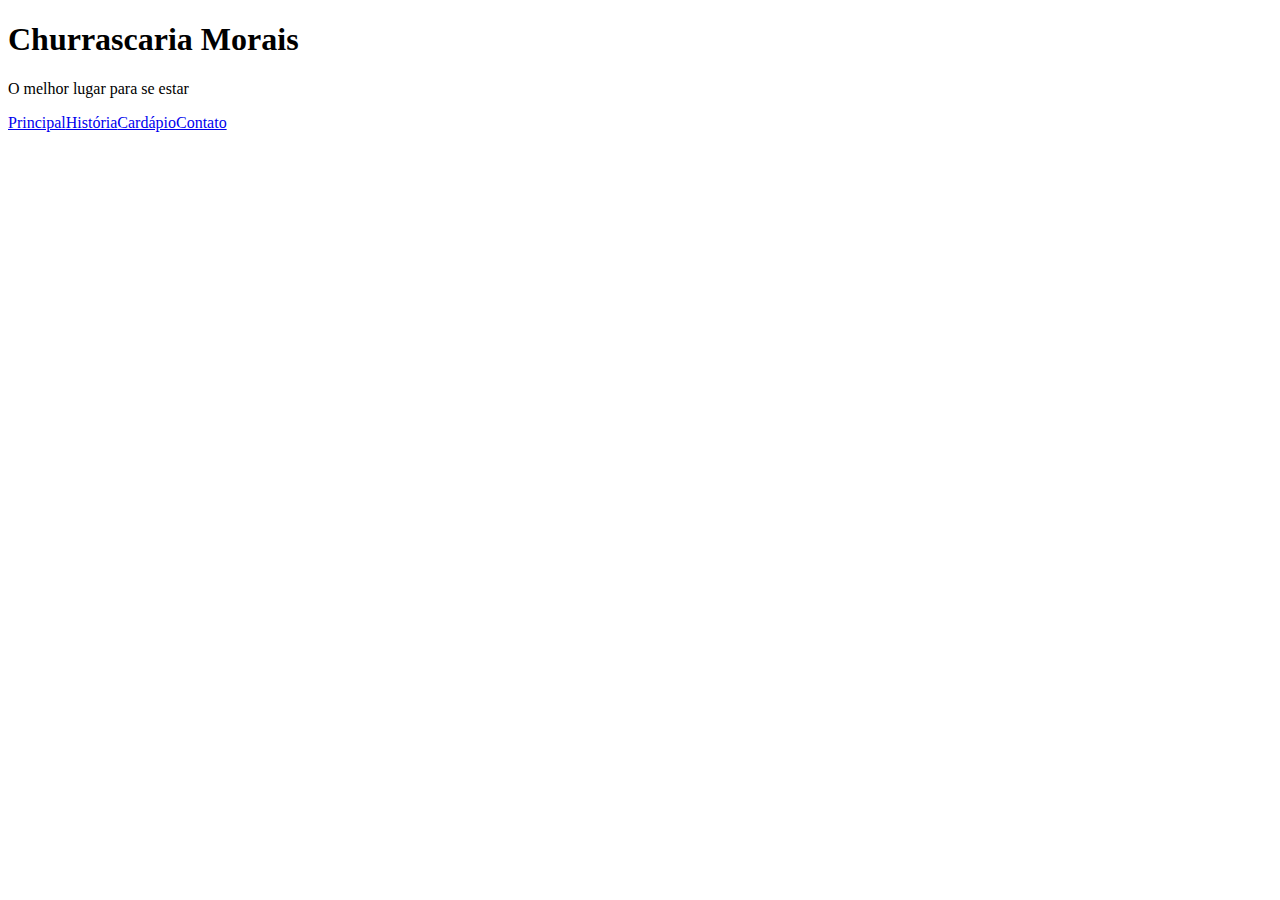
==== nossahistoria.html @ 23d2bea2 "script menubar + melhoria organização" ====
<!DOCTYPE html>
<html lang="pt-br">
<head>
    <meta charset="UTF-8">
    <meta name="viewport" content="width=device-width, initial-scale=1.0">
    <title>Nossa história</title>
    <link rel="stylesheet" href="style_nossahistoria.css">
    <script src="js/script.js"></script>
</head>
<body onload="createMenu()">
    <header>
        <h1>Churrascaria Morais</h1>
        <p>O melhor lugar para se estar</p>
    </header>
    <nav id="menu_principal">

    </nav>
</body>
</html>
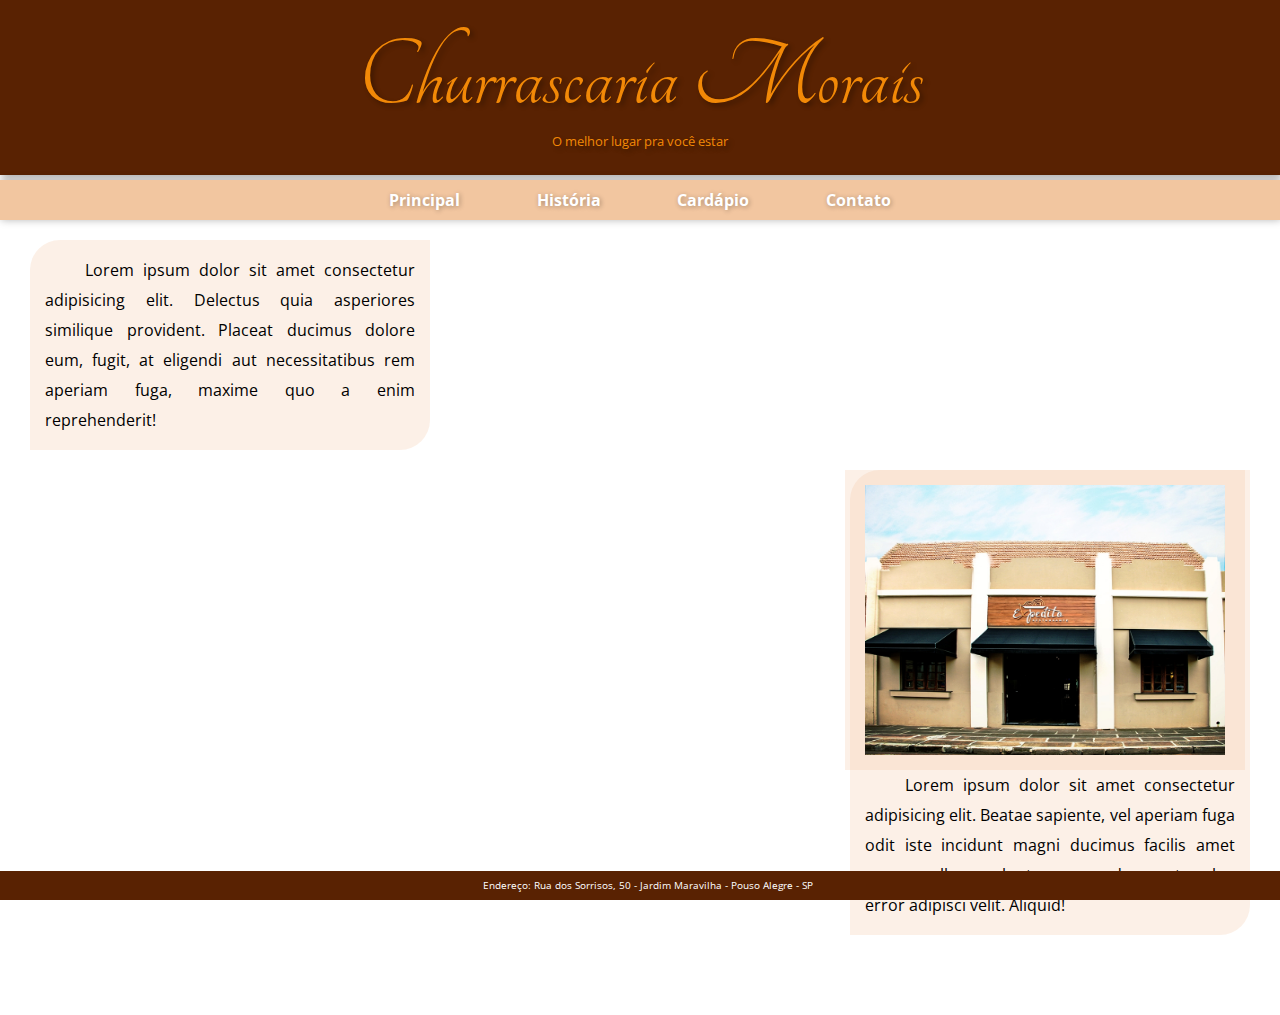
==== commit 575b1d44: "melhorias no css e pagina nossahistoria.html" ====
--- a/nossahistoria.html
+++ b/nossahistoria.html
@@ -1,19 +1,48 @@
 <!DOCTYPE html>
 <html lang="pt-br">
+
 <head>
     <meta charset="UTF-8">
     <meta name="viewport" content="width=device-width, initial-scale=1.0">
     <title>Nossa história</title>
-    <link rel="stylesheet" href="style_nossahistoria.css">
+    <link rel="stylesheet" href="estilos/style_nossahistoria.css">
+    <link rel="stylesheet" href="estilos/style_global.css">
     <script src="js/script.js"></script>
 </head>
-<body onload="createMenu()">
-    <header>
-        <h1>Churrascaria Morais</h1>
-        <p>O melhor lugar para se estar</p>
+
+<body onload="createElements()">
+    <header id="header_principal">
+
     </header>
     <nav id="menu_principal">
 
     </nav>
+    <main>
+        <section class="section_left">
+            <p>
+                Lorem ipsum dolor sit amet consectetur adipisicing elit. Delectus quia asperiores similique provident.
+                Placeat ducimus dolore eum, fugit, at eligendi aut necessitatibus rem aperiam fuga, maxime quo a enim
+                reprehenderit!
+            </p>
+        </section>
+
+        <div class="container_image">
+            <img src="images/fachada_antiga.jpg" alt="Foto fachada antiga">
+        </div>
+
+        <section class="section_right">
+            <p>
+                Lorem ipsum dolor sit amet consectetur adipisicing elit. Beatae sapiente, vel aperiam fuga odit iste
+                incidunt magni ducimus facilis amet rerum, ullam voluptas nam, deserunt culpa error adipisci velit.
+                Aliquid!
+            </p>
+        </section>
+
+    </main>
+
+    <footer id="footer_principal">
+
+    </footer>
 </body>
+
 </html>--- a/estilos/style_nossahistoria.css
+++ b/estilos/style_nossahistoria.css
@@ -0,0 +1,47 @@
+@charset "UTF-8";
+
+section {
+    background-color: #f2c6a041;
+    max-width: 600px;
+    margin: auto;
+    margin-top: 20px;
+    margin-bottom: 20px;
+    border-radius: 30px 0px 30px 0px;
+}
+
+.section_right {
+    margin-right: 20px;
+    max-width: 400px;
+}
+
+.section_left {
+    margin-left: 20px;
+    max-width: 400px;
+}
+
+section p {
+    text-indent: 40px;
+    padding: 15px;
+    line-height: 30px;
+    text-align: justify;
+}
+
+.container_image {
+    background-color: #f2c6a041;
+    position: relative;
+    max-width: 400px;
+    max-height: 300px;
+    height: 50vw;
+    width: 60vw;
+    float: right;
+    margin: 0px 25px 0px 0px;
+}
+
+img {
+    position: absolute;
+    top: 50%;
+    left: 50%;
+    transform: translate(-50%, -50%);
+    width: 90%;
+    height: 90%;
+}--- a/estilos/style_global.css
+++ b/estilos/style_global.css
@@ -0,0 +1,82 @@
+@charset "UTF-8";
+
+@import url('https://fonts.googleapis.com/css2?family=Tangerine&display=swap');
+
+@import url('https://fonts.googleapis.com/css2?family=Open+Sans:wght@300&display=swap');
+
+:root {
+    --cor0: #F28907;
+    --cor1: #27370B;
+    --cor2: #F2C6A0;
+    --cor3: #8C3503;
+    --cor4: #592202;
+    --fonte1: 'Tangerine', cursive;
+    --fonte2: 'Open Sans', sans-serif;
+}
+
+* {
+    margin: 0px;
+    padding: 0px;
+}
+
+html,
+body {
+    background-color: white;
+    font-family: var(--fonte2);
+}
+
+header {
+    background-color: var(--cor4);
+    color: var(--cor0);
+    text-align: center;
+    padding: 25px;
+    margin-bottom: 5px;
+    box-shadow: 2px 2px 8px rgba(0, 0, 0, 0.349);
+    text-shadow: 3px 3px 5px rgba(0, 0, 0, 0.322);
+}
+
+header h1 {
+    font-family: var(--fonte1);
+    font-size: calc(16px + (8/1200) * 100 * 10vw);
+    font-weight: normal;
+}
+
+header p{
+    font: normal 0.8em var(--fonte2);
+}
+
+nav {
+    background-color: #F2C6A0;
+    text-align: center;
+    line-height: 40px;
+    box-shadow: 1px 0px 8px rgba(0, 0, 0, 0.288);
+    text-shadow: 1px 1px 5px rgba(0, 0, 0, 0.322);
+}
+
+nav a {
+    color: white;
+    text-decoration: none;
+    font-weight: bold;
+    padding: 2vh 3vw;
+}
+
+nav a:hover {
+    background-color: var(--cor3);
+}
+
+main{
+    padding-left: 10px;
+    padding-right: 10px;
+    padding-bottom: 60px;
+}
+
+footer {
+    background-color: var(--cor4);
+    color: white;
+    position: fixed;
+    bottom: 0;
+    padding: 8px;
+    width: 100%;
+    font-size: 0.6em;
+    text-align: center;
+}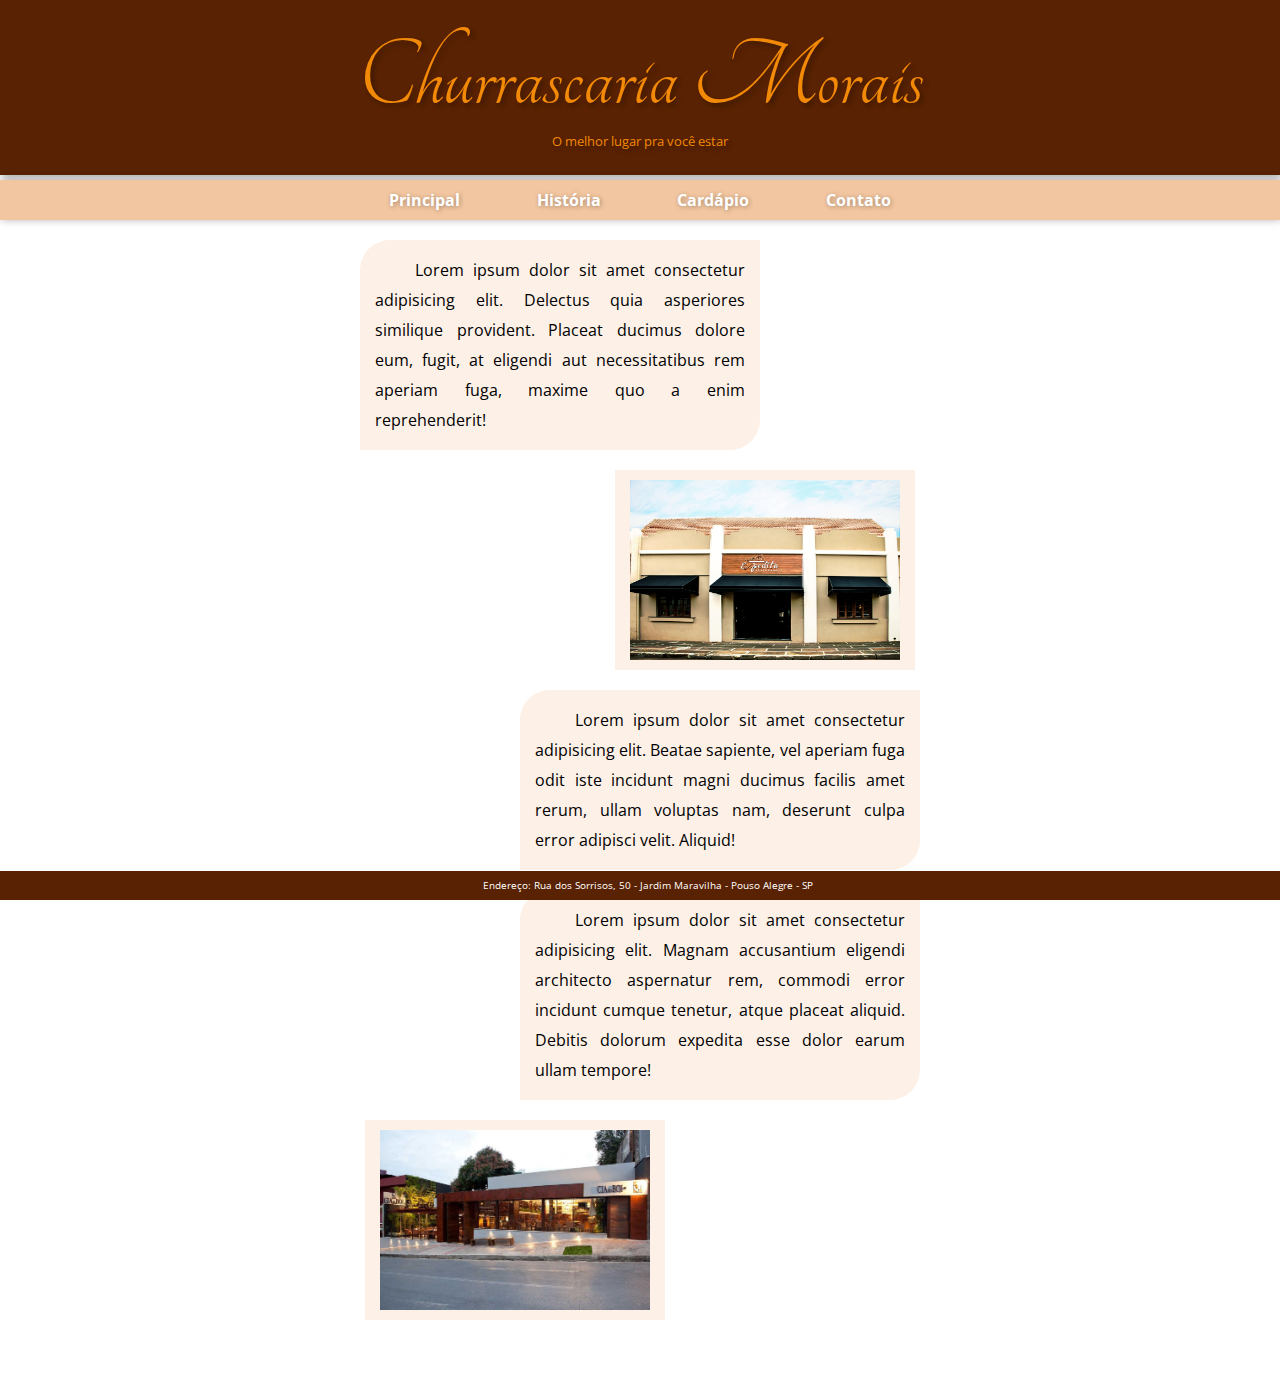
==== commit f3e7ac8b: "final nossahistoria.html" ====
--- a/nossahistoria.html
+++ b/nossahistoria.html
@@ -26,7 +26,7 @@
             </p>
         </section>
 
-        <div class="container_image">
+        <div class="container_image_right">
             <img src="images/fachada_antiga.jpg" alt="Foto fachada antiga">
         </div>
 
@@ -37,6 +37,16 @@
                 Aliquid!
             </p>
         </section>
+        
+        <section class="section_right">
+            <p>
+                Lorem ipsum dolor sit amet consectetur adipisicing elit. Magnam accusantium eligendi architecto aspernatur rem, commodi error incidunt cumque tenetur, atque placeat aliquid. Debitis dolorum expedita esse dolor earum ullam tempore!
+            </p>
+        </section>
+
+        <div class="container_image_left">
+        <img src="images/fachada_nova.jpg" alt="Foto nova fachada">
+        </div>
 
     </main>
 
--- a/estilos/style_nossahistoria.css
+++ b/estilos/style_nossahistoria.css
@@ -1,6 +1,7 @@
 @charset "UTF-8";
 
 section {
+    display: block;
     background-color: #f2c6a041;
     max-width: 600px;
     margin: auto;
@@ -26,15 +27,22 @@
     text-align: justify;
 }
 
-.container_image {
+div {
     background-color: #f2c6a041;
     position: relative;
-    max-width: 400px;
-    max-height: 300px;
+    max-width: 300px;
+    max-height: 200px;
     height: 50vw;
     width: 60vw;
-    float: right;
-    margin: 0px 25px 0px 0px;
+    margin: auto;
+}
+
+.container_image_right{
+    margin-right: 25px;
+}
+
+.container_image_left{
+    margin-left: 25px;
 }
 
 img {
--- a/estilos/style_global.css
+++ b/estilos/style_global.css
@@ -68,6 +68,8 @@
     padding-left: 10px;
     padding-right: 10px;
     padding-bottom: 60px;
+    max-width: 600px;
+    margin: auto;
 }
 
 footer {
